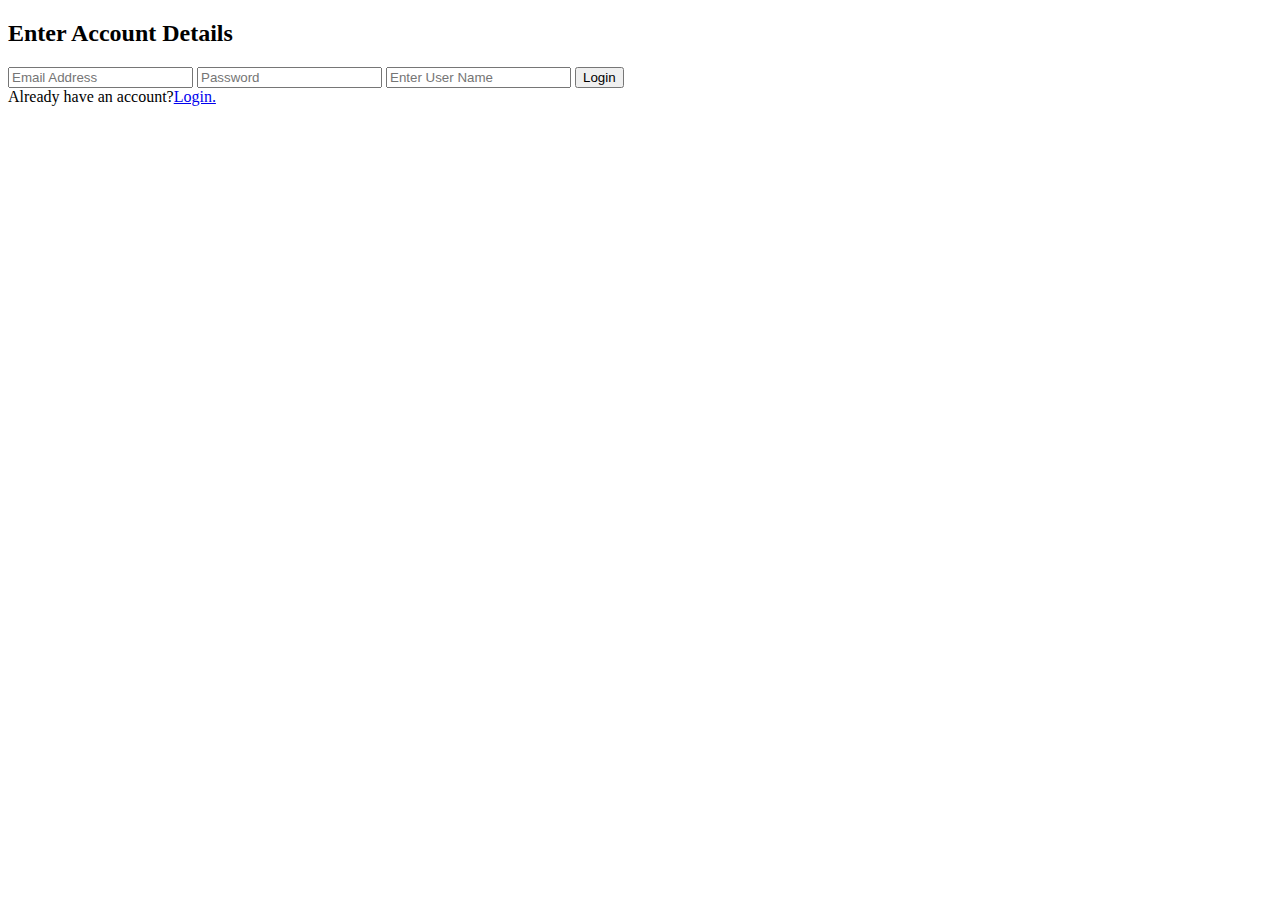
==== sign_up_page.html @ 394d8a2e "Added sign_up_page.html" ====
<!DOCTYPE html>
<html lang="en">
<head>
    <meta charset="UTF-8">
    <meta name="viewport" content="width=device-width, initial-scale=1.0">
    <title>Document</title>
</head>
<body>
    <dev class="sign_up_card">
        <h2>Enter Account Details</h2>
        <form class="sign_up_form" id="sign_up_form">
            <input class="email" id="email" placeholder="Email Address">
            <input class="password" id="password" placeholder="Password">
            <input class="password" id="password"  placeholder="Enter User Name">
            <button class="login_button" id="login">Login</button>
        </form>
    </dev>
    <div>Already have an account?<a type="button" id="login_link" href="/index.html" >Login.</a></div>
</body>
</html>
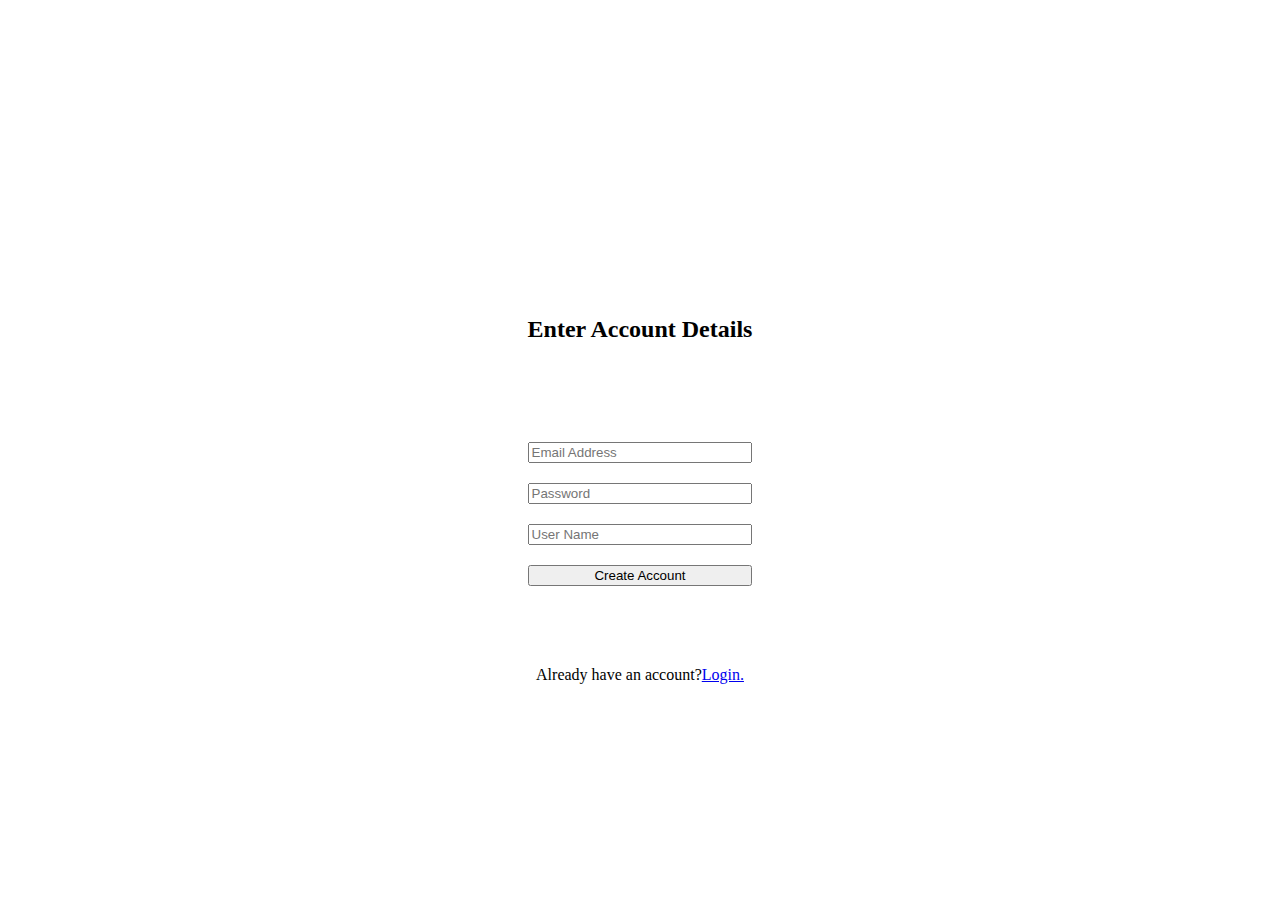
==== commit 45693775: "Styled sign_up_page.html" ====
--- a/sign_up_page.html
+++ b/sign_up_page.html
@@ -4,6 +4,7 @@
     <meta charset="UTF-8">
     <meta name="viewport" content="width=device-width, initial-scale=1.0">
     <title>Document</title>
+    <link rel="stylesheet" href="/styles/sign_up_page.css">
 </head>
 <body>
     <dev class="sign_up_card">
@@ -11,8 +12,8 @@
         <form class="sign_up_form" id="sign_up_form">
             <input class="email" id="email" placeholder="Email Address">
             <input class="password" id="password" placeholder="Password">
-            <input class="password" id="password"  placeholder="Enter User Name">
-            <button class="login_button" id="login">Login</button>
+            <input class="password" id="password"  placeholder="User Name">
+            <button class="sign_up_button" id="sign_up">Create Account</button>
         </form>
     </dev>
     <div>Already have an account?<a type="button" id="login_link" href="/index.html" >Login.</a></div>
--- a/styles/sign_up_page.css
+++ b/styles/sign_up_page.css
@@ -0,0 +1,22 @@
+body{
+    margin: 0;
+    height:100vh;
+    width: 100vw;
+    display: flex;
+    flex-direction: column;
+    justify-content: center;
+    align-items: center;
+}
+
+.sign_up_card{
+    display: flex;
+    flex-direction: column;
+    height: 50vh;
+    justify-content: space-evenly;
+}
+
+.sign_up_form{
+    display: flex;
+    flex-direction: column;
+    gap: 20px;;
+}
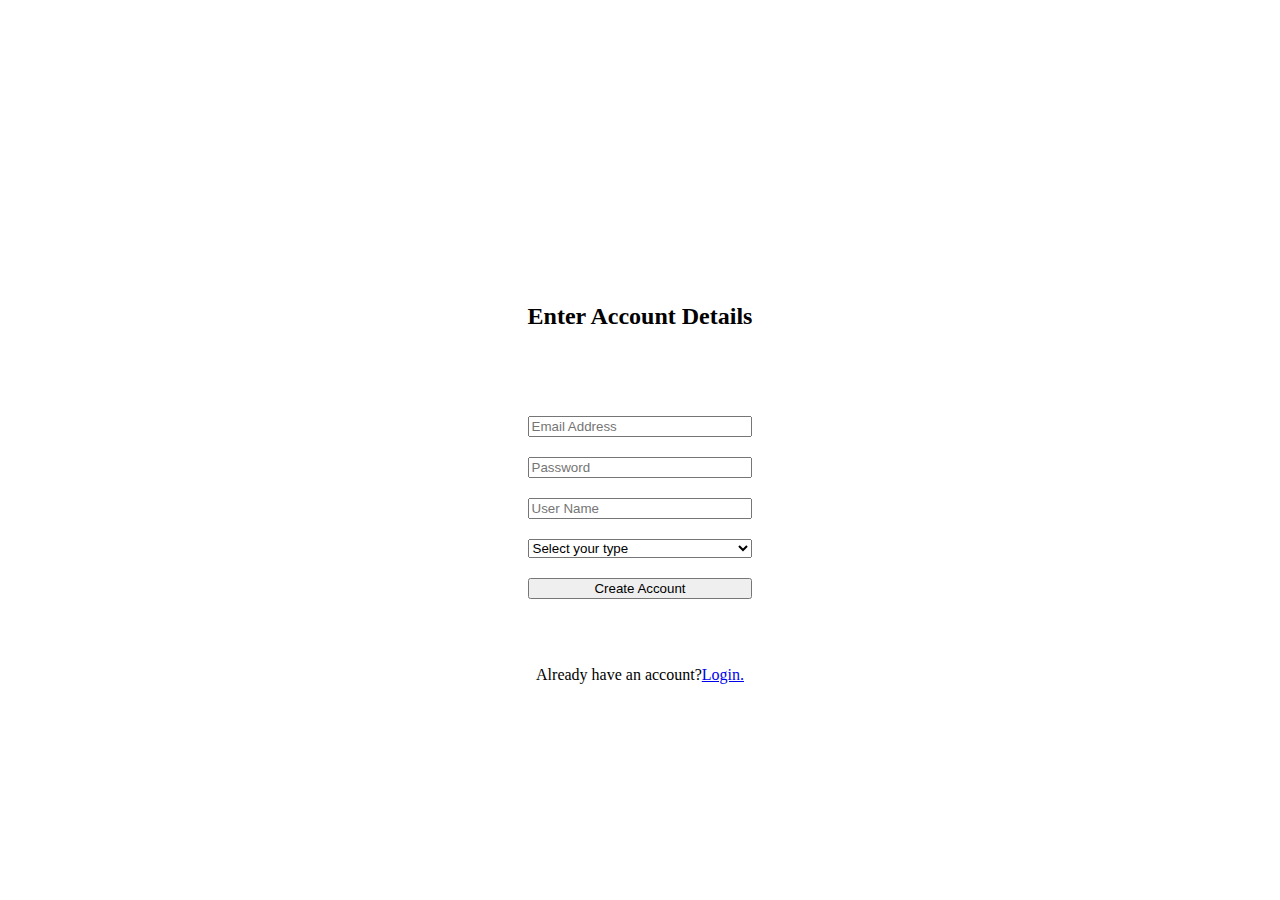
==== commit 2885f039: "Added user_type" ====
--- a/sign_up_page.html
+++ b/sign_up_page.html
@@ -5,15 +5,21 @@
     <meta name="viewport" content="width=device-width, initial-scale=1.0">
     <title>Document</title>
     <link rel="stylesheet" href="/styles/sign_up_page.css">
+    <script  src="/scripts/sign_up_page.js"></script>
 </head>
 <body>
     <dev class="sign_up_card">
         <h2>Enter Account Details</h2>
         <form class="sign_up_form" id="sign_up_form">
-            <input class="email" id="email" placeholder="Email Address">
-            <input class="password" id="password" placeholder="Password">
-            <input class="password" id="password"  placeholder="User Name">
-            <button class="sign_up_button" id="sign_up">Create Account</button>
+            <input class="email" type="email" id="email" placeholder="Email Address">
+            <input class="password" type="password" id="password" placeholder="Password">
+            <input class="username" id="username" type="text" placeholder="User Name">
+             <select id="user_type" required>
+                <option value="">Select your type</option>
+                <option value="client">Client</option>
+                <option value="owner">Owner</option>
+            </select>
+            <button type="submit" class="sign_up_button" id="sign_up">Create Account</button>
         </form>
     </dev>
     <div>Already have an account?<a type="button" id="login_link" href="/index.html" >Login.</a></div>
